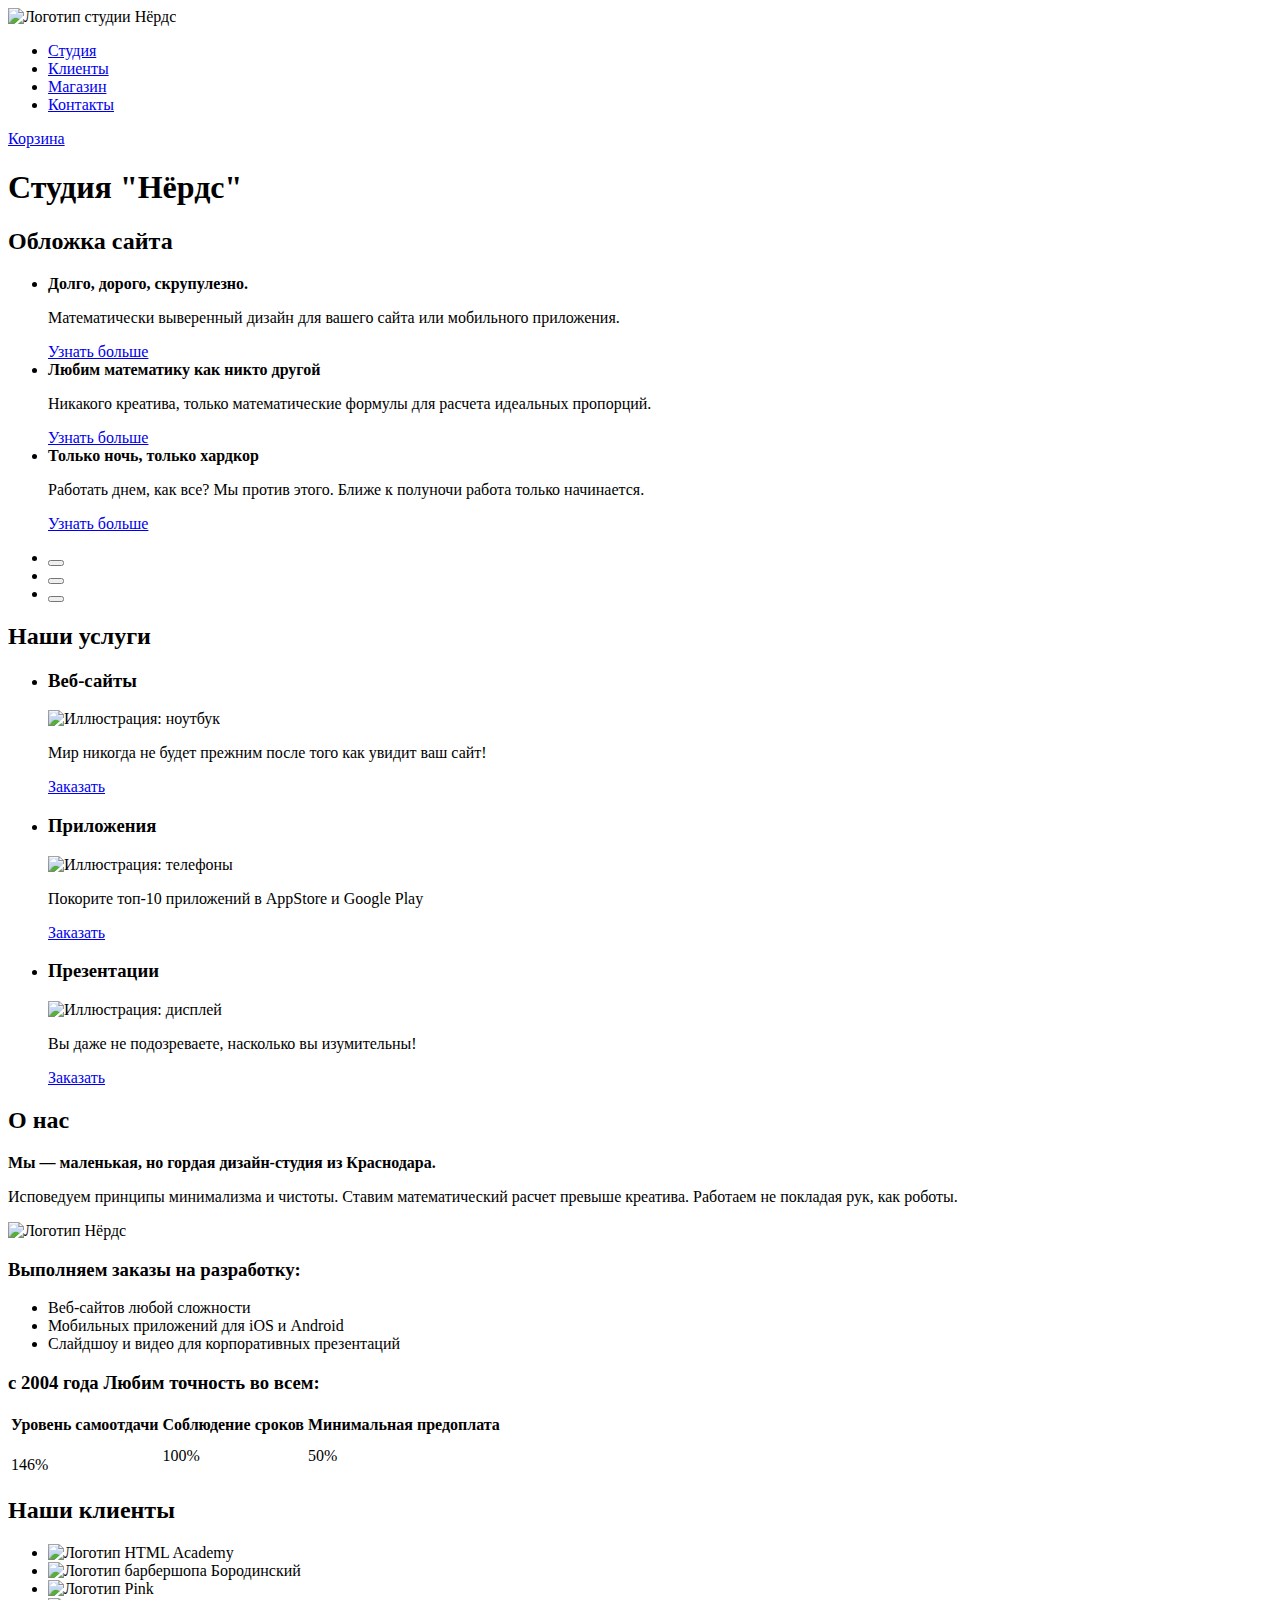
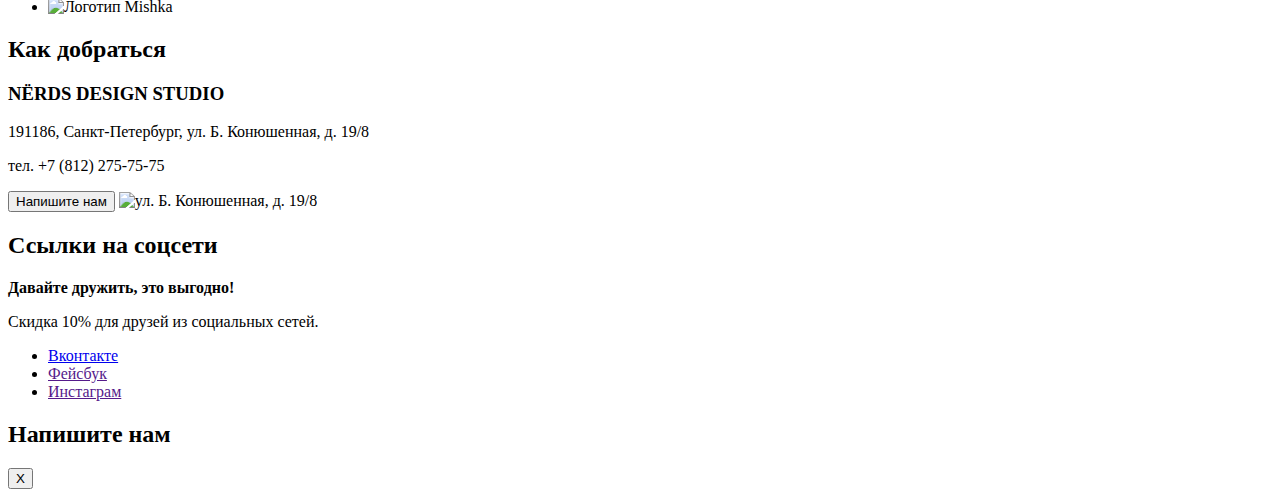
==== index.html @ 78044759 "Merge pull request #2 from k-nordberg/master" ====
<!DOCTYPE html>
<html lang="ru">

<head>
  <meta charset="utf-8">
  <title>HTML Academy: Нёрдс</title>
</head>

<body>
  <header class="main-header">
    <nav class="main-navigation">
      <a class="main-header-logo">
        <img src="img/nerds-logo.svg" width="160" height="65" alt="Логотип студии Нёрдс">
      </a>
      <ul class="site-navigation">
        <li><a href="studio.html">Студия</a></li>
        <li><a href="cliens.html">Клиенты</a></li>
        <li><a href="catalog.html">Магазин</a></li>
        <li><a href="contacts.html">Контакты</a></li>
      </ul>
      <p class="cart">
        <a href="#" class="cart-link">Корзина</a>
      </p>
    </nav>
  </header>

  <main class="container">
    <h1 class="visually-hidden">Студия "Нёрдс"</h1>

    <section class="slider">
      <h2 class="visually-hidden">Обложка сайта</h2>
      <ul>
        <li>
          <b>Долго, дорого, скрупулезно.</b>
          <p>Математически выверенный дизайн для вашего сайта или мобильного приложения.</p>
          <a class="button" href="#">Узнать больше</a>
        </li>
        <li>
          <b>Любим математику как никто другой</b>
          <p>Никакого креатива, только математические формулы для расчета идеальных пропорций.</p>
          <a class="button" href="#">Узнать больше</a>
        </li>
        <li>
          <b>Только ночь, только хардкор</b>
          <p>Работать днем, как все? Мы против этого. Ближе к полуночи работа только начинается.</p>
          <a class="button" href="#">Узнать больше</a>
        </li>
      </ul>
      <ul class="slider-selector">
        <li><button></button></li>
        <li><button></button></li>
        <li><button></button></li>
      </ul>
    </section>

    <section class="services">
      <h2 class="visually-hidden">Наши услуги</h2>
      <ul>
        <li>
          <h3>Веб-сайты</h3>
          <img src="img/illustration-1.png" width="300" height="146" alt="Иллюстрация: ноутбук">
          <p>Мир никогда не будет прежним после того как увидит ваш сайт!</p>
          <a class="button" href="#">Заказать</a>
        </li>
        <li>
          <h3>Приложения</h3>
          <img src="img/illustration-2.png" width="300" height="146" alt="Иллюстрация: телефоны">
          <p>Покорите топ-10 приложений в AppStore и Google Play</p>
          <a class="button" href="#">Заказать</a>
        </li>
        <li>
          <h3>Презентации</h3>
          <img src="img/illustration-3.png" width="300" height="146" alt="Иллюстрация: дисплей">
          <p>Вы даже не подозреваете, насколько вы изумительны!</p>
          <a class="button" href="#">Заказать</a>
        </li>
      </ul>
    </section>

    <section class="About">
      <h2 class="visually-hidden">О нас</h2>
      <b>Мы — маленькая, но гордая дизайн-студия из Краснодара. </b>
      <p>Исповедуем принципы минимализма и чистоты. Ставим математический расчет превыше креатива. Работаем не покладая
        рук, как роботы.</p>
      <img src="img/nerds-illustration.jpg" width="360" height="208" alt="Логотип Нёрдс">
      <h3>Выполняем заказы на разработку:</h3>
      <ul>
        <li>Веб-сайтов любой сложности</li>
        <li>Мобильных приложений для iOS и Android</li>
        <li>Слайдшоу и видео для корпоративных презентаций</li>
      </ul>
      <h3>с 2004 года Любим точность во всем:</h3>
      <table>
        <tr>
          <th>Уровень самоотдачи</th>
          <th>Соблюдение сроков</th>
          <th>Минимальная предоплата</th>
        </tr>
        <tr>
          <td><br>146%<br></td>
          <td>100%<br></td>
          <td>50%<br></td>
        </tr>
      </table>
    </section>

    <section class="clients">
      <h2 class="visually-hidden">Наши клиенты</h2>
      <ul>
        <li><img src="img/logo-1.png" width="260" height="180" alt="Логотип HTML Academy"></li>
        <li><img src="img/logo-2.png" width="260" height="180" alt="Логотип барбершопа Бородинский"></li>
        <li><img src="img/logo-3.png" width="260" height="180" alt="Логотип Pink"></li>
        <li><img src="img/logo-4.png" width="260" height="180" alt="Логотип Mishka"></li>
      </ul>
    </section>
  </main>

  <footer class="main-footer">
    <section class="contacts">
      <h2 class="visually-hidden">Как добраться</h2>
      <h3>NЁRDS DESIGN STUDIO</h3>
      <p>191186, Санкт-Петербург, ул. Б. Конюшенная, д. 19/8</p>
      <p>тел. +7 (812) 275-75-75</p>
      <button class="button">Напишите нам</button>
      <img src="img/map.jpg" width="1440" height="420" alt="ул. Б. Конюшенная, д. 19/8">
    </section>

    <section class="social">
      <h2 class="visually-hidden">Ссылки на соцсети</h2>
      <b>Давайте дружить, это выгодно!</b>
      <p>Скидка 10% для друзей из социальных сетей.</p>
      <ul class="social-list">
        <li class="social-button"><a href="#">Вконтакте</a></li>
        <li class="social-button"><a href="">Фейсбук</a></li>
        <li class="social-button"><a href="">Инстаграм</a></li>
      </ul>
    </section>

    <section class="modal">
      <h2>Напишите нам</h2>
      <!-- Здесь будет форма -->
      <button class="close">X</button>
    </section>

  </footer>
</body>

</html>
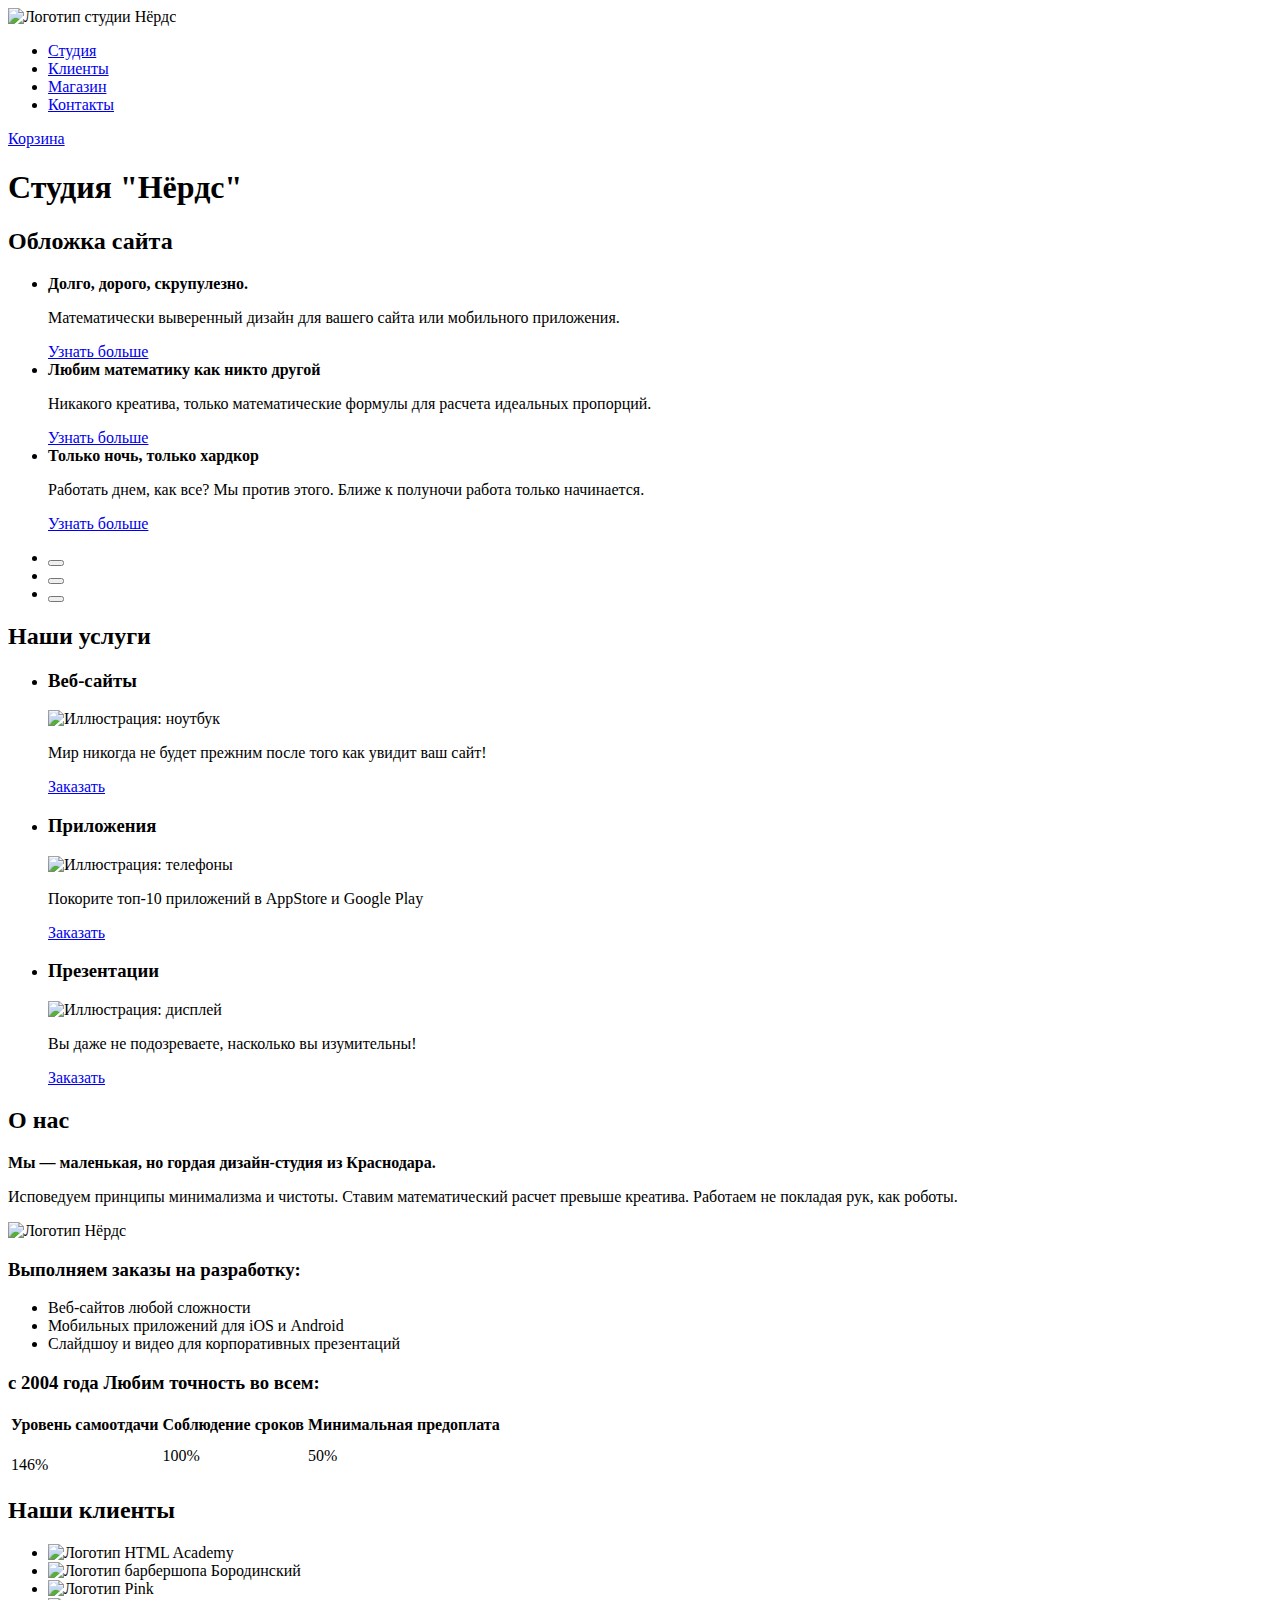
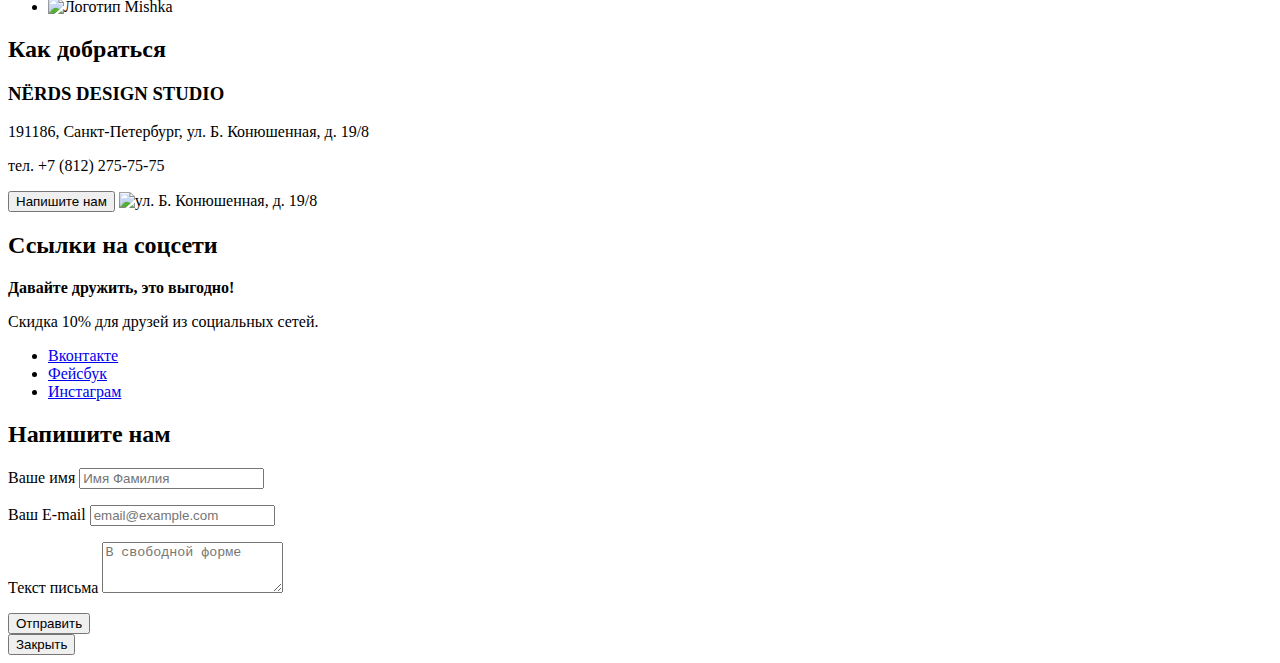
==== commit cee7b390: "Merge pull request #3 from k-nordberg/master" ====
--- a/index.html
+++ b/index.html
@@ -47,9 +47,9 @@
         </li>
       </ul>
       <ul class="slider-selector">
-        <li><button></button></li>
-        <li><button></button></li>
-        <li><button></button></li>
+        <li><button type="button"></button></li>
+        <li><button type="button"></button></li>
+        <li><button type="button"></button></li>
       </ul>
     </section>
 
@@ -131,15 +131,29 @@
       <p>Скидка 10% для друзей из социальных сетей.</p>
       <ul class="social-list">
         <li class="social-button"><a href="#">Вконтакте</a></li>
-        <li class="social-button"><a href="">Фейсбук</a></li>
-        <li class="social-button"><a href="">Инстаграм</a></li>
+        <li class="social-button"><a href="#">Фейсбук</a></li>
+        <li class="social-button"><a href="#">Инстаграм</a></li>
       </ul>
     </section>
 
     <section class="modal">
       <h2>Напишите нам</h2>
-      <!-- Здесь будет форма -->
-      <button class="close">X</button>
+      <form class="login-form" action="https://echo.htmlacademy.ru" method="POST">
+        <p>
+          <label for="user-name">Ваше имя</label>
+          <input id="user-name" type="text" name="name" placeholder="Имя Фамилия">
+        </p>
+        <p>
+          <label for="user-email">Ваш E-mail</label>
+          <input id="user-email" type="email" name="email" placeholder="email@example.com">
+        </p>
+        <p>
+          <label for="message">Текст письма</label>
+          <textarea rows="3" id="message" name="message" placeholder="В свободной форме"></textarea>
+        </p>
+        <button class="button" type="submit">Отправить</button>
+      </form>
+      <button class="modal-close" type="button">Закрыть</button>
     </section>
 
   </footer>
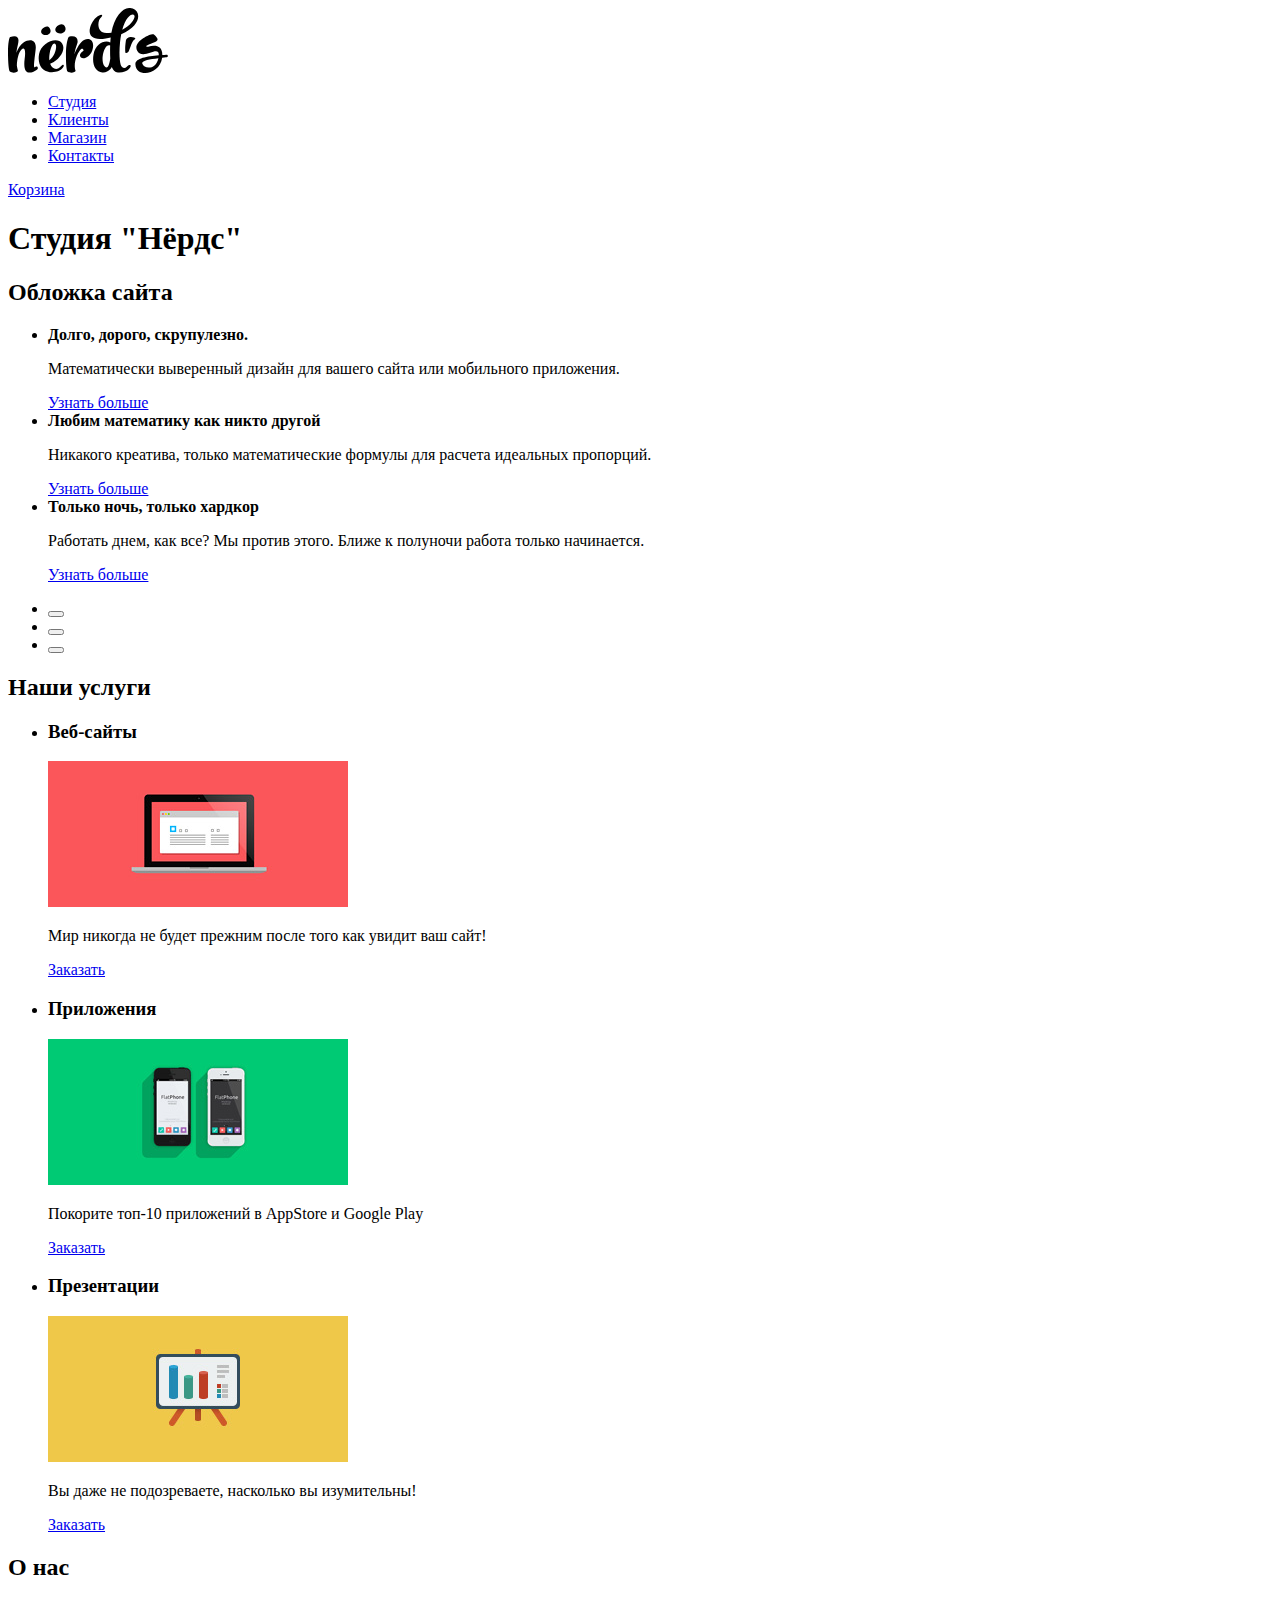
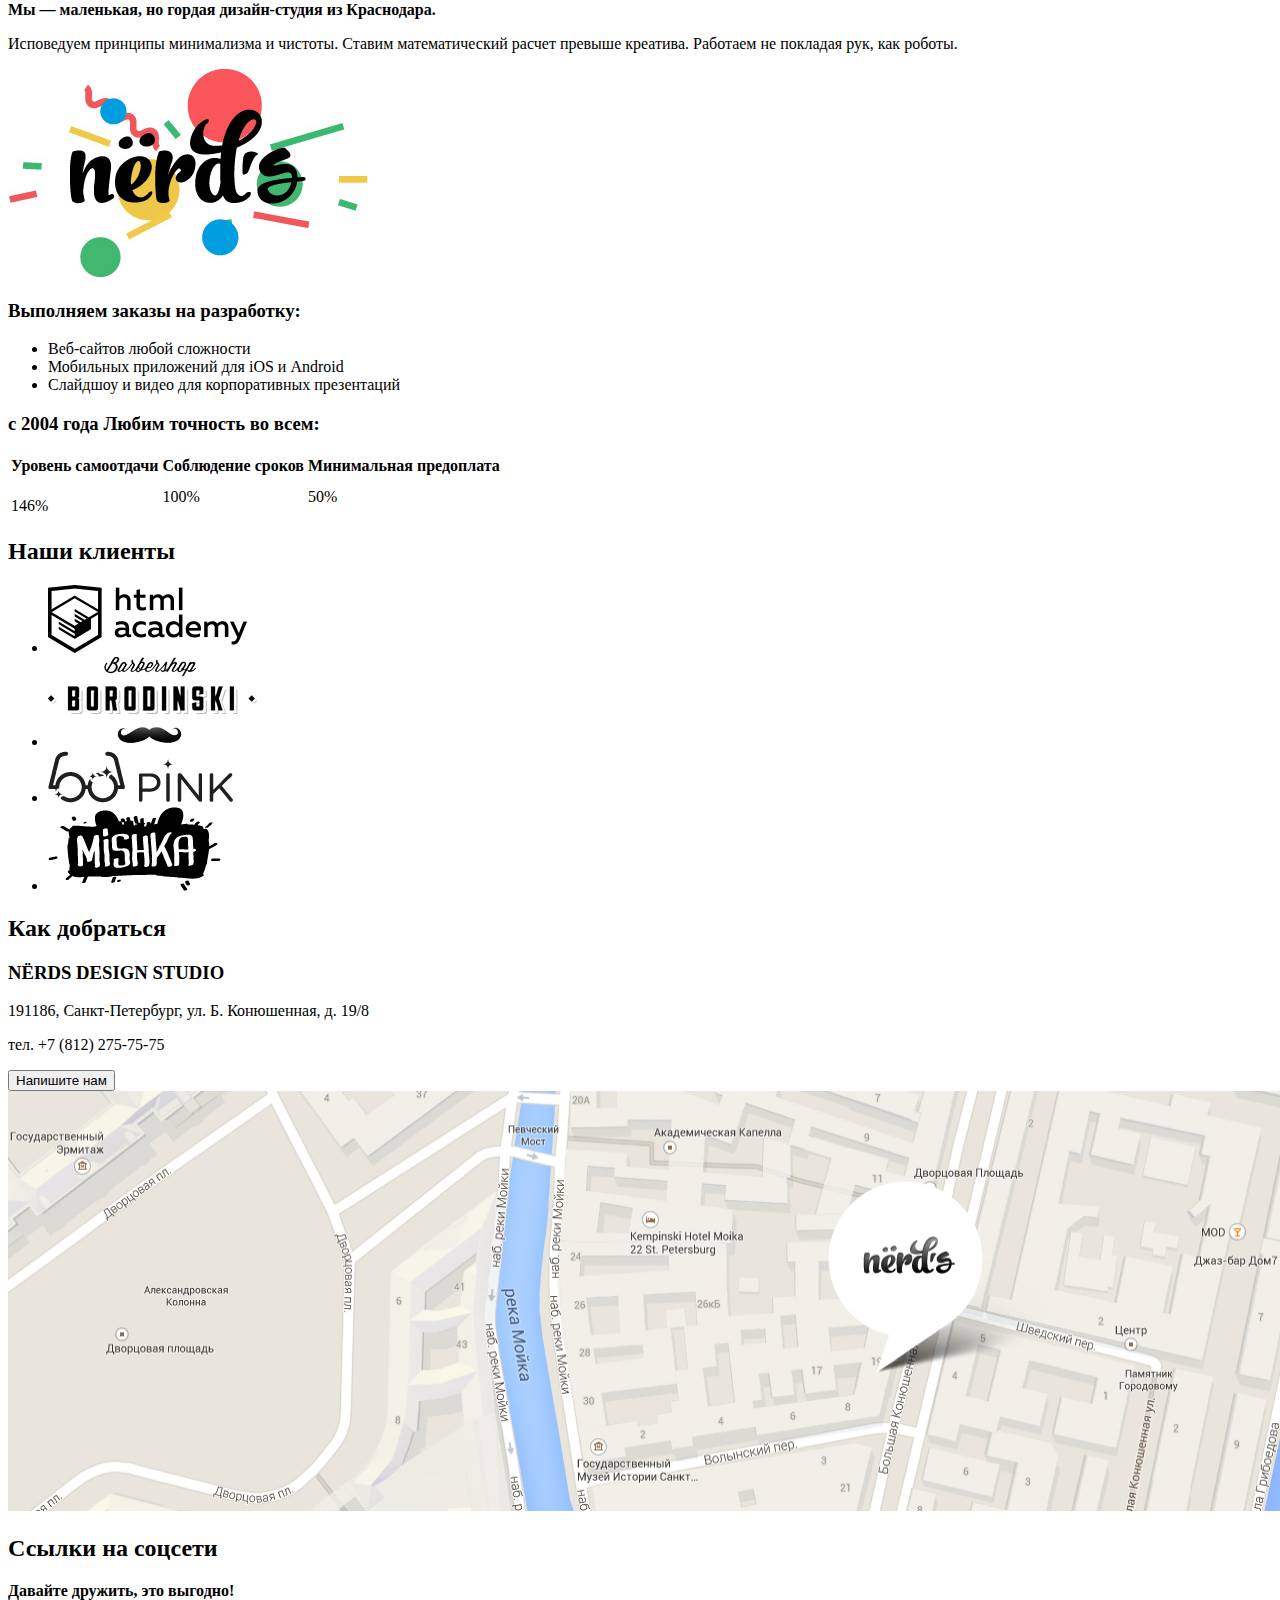
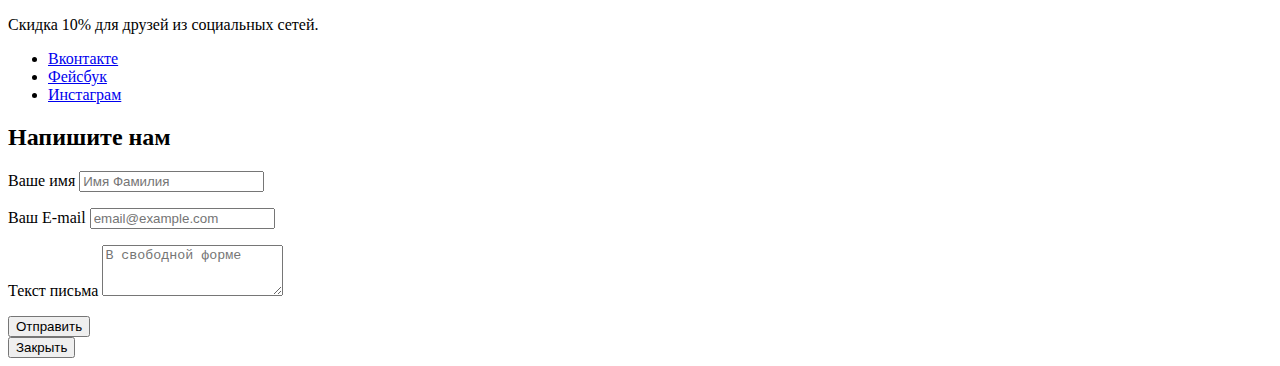
==== commit 2613ef64: "Везде добавила изображения (Барбершоп и Нёрдс)" ====
--- a/index.html
+++ b/index.html
@@ -58,19 +58,19 @@
       <ul>
         <li>
           <h3>Веб-сайты</h3>
-          <img src="img/illustration-1.png" width="300" height="146" alt="Иллюстрация: ноутбук">
+          <img src="img/illustration-1.jpg.png" width="300" height="146" alt="Иллюстрация: ноутбук">
           <p>Мир никогда не будет прежним после того как увидит ваш сайт!</p>
           <a class="button" href="#">Заказать</a>
         </li>
         <li>
           <h3>Приложения</h3>
-          <img src="img/illustration-2.png" width="300" height="146" alt="Иллюстрация: телефоны">
+          <img src="img/illustration-2.jpg.png" width="300" height="146" alt="Иллюстрация: телефоны">
           <p>Покорите топ-10 приложений в AppStore и Google Play</p>
           <a class="button" href="#">Заказать</a>
         </li>
         <li>
           <h3>Презентации</h3>
-          <img src="img/illustration-3.png" width="300" height="146" alt="Иллюстрация: дисплей">
+          <img src="img/illustration-3.jpg.png" width="300" height="146" alt="Иллюстрация: дисплей">
           <p>Вы даже не подозреваете, насколько вы изумительны!</p>
           <a class="button" href="#">Заказать</a>
         </li>
@@ -82,7 +82,7 @@
       <b>Мы — маленькая, но гордая дизайн-студия из Краснодара. </b>
       <p>Исповедуем принципы минимализма и чистоты. Ставим математический расчет превыше креатива. Работаем не покладая
         рук, как роботы.</p>
-      <img src="img/nerds-illustration.jpg" width="360" height="208" alt="Логотип Нёрдс">
+      <img src="img/nerds-illustration.jpg.png" width="360" height="208" alt="Логотип Нёрдс">
       <h3>Выполняем заказы на разработку:</h3>
       <ul>
         <li>Веб-сайтов любой сложности</li>
@@ -107,10 +107,10 @@
     <section class="clients">
       <h2 class="visually-hidden">Наши клиенты</h2>
       <ul>
-        <li><img src="img/logo-1.png" width="260" height="180" alt="Логотип HTML Academy"></li>
-        <li><img src="img/logo-2.png" width="260" height="180" alt="Логотип барбершопа Бородинский"></li>
-        <li><img src="img/logo-3.png" width="260" height="180" alt="Логотип Pink"></li>
-        <li><img src="img/logo-4.png" width="260" height="180" alt="Логотип Mishka"></li>
+        <li><img src="img/logo-1.png" width="199" height="68" alt="Логотип HTML Academy"></li>
+        <li><img src="img/logo-2.png" width="209" height="90" alt="Логотип барбершопа Бородинский"></li>
+        <li><img src="img/logo-3.png" width="185" height="52" alt="Логотип Pink"></li>
+        <li><img src="img/logo-4.png" width="173" height="84" alt="Логотип Mishka"></li>
       </ul>
     </section>
   </main>
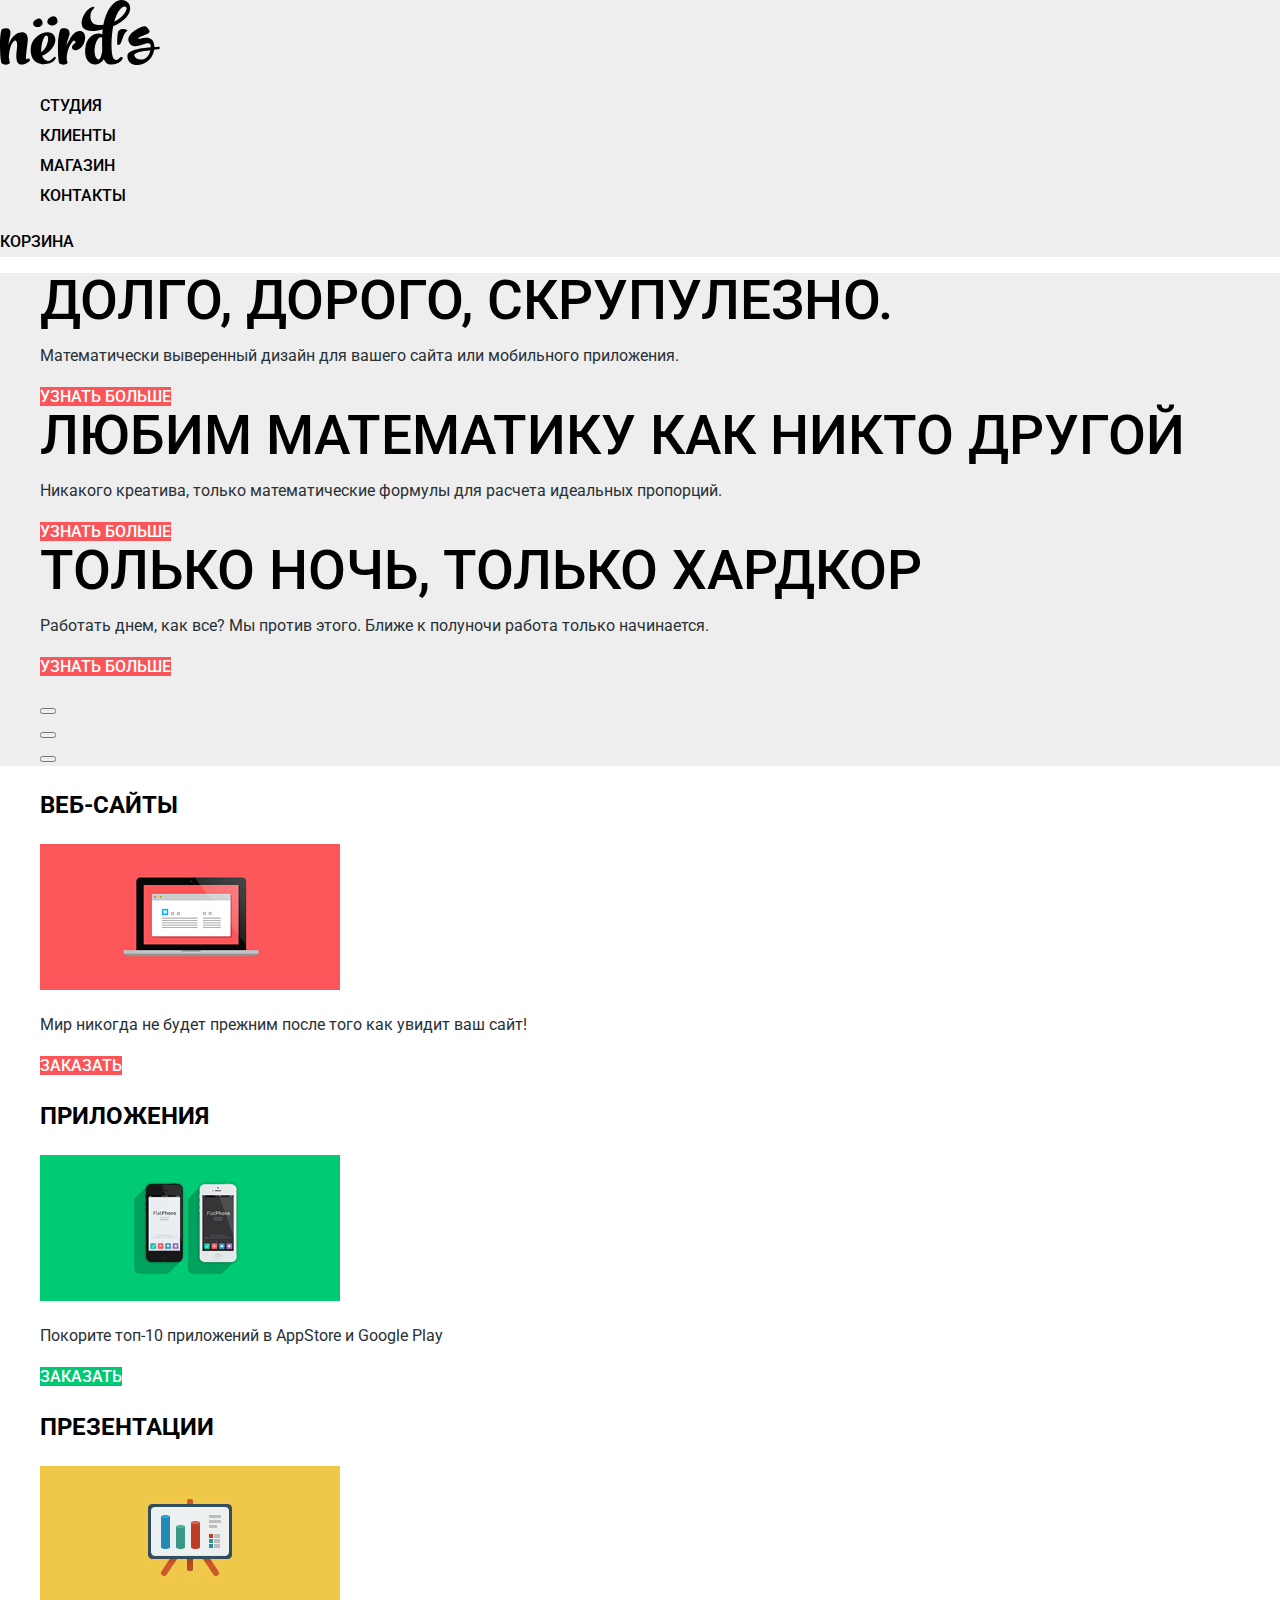
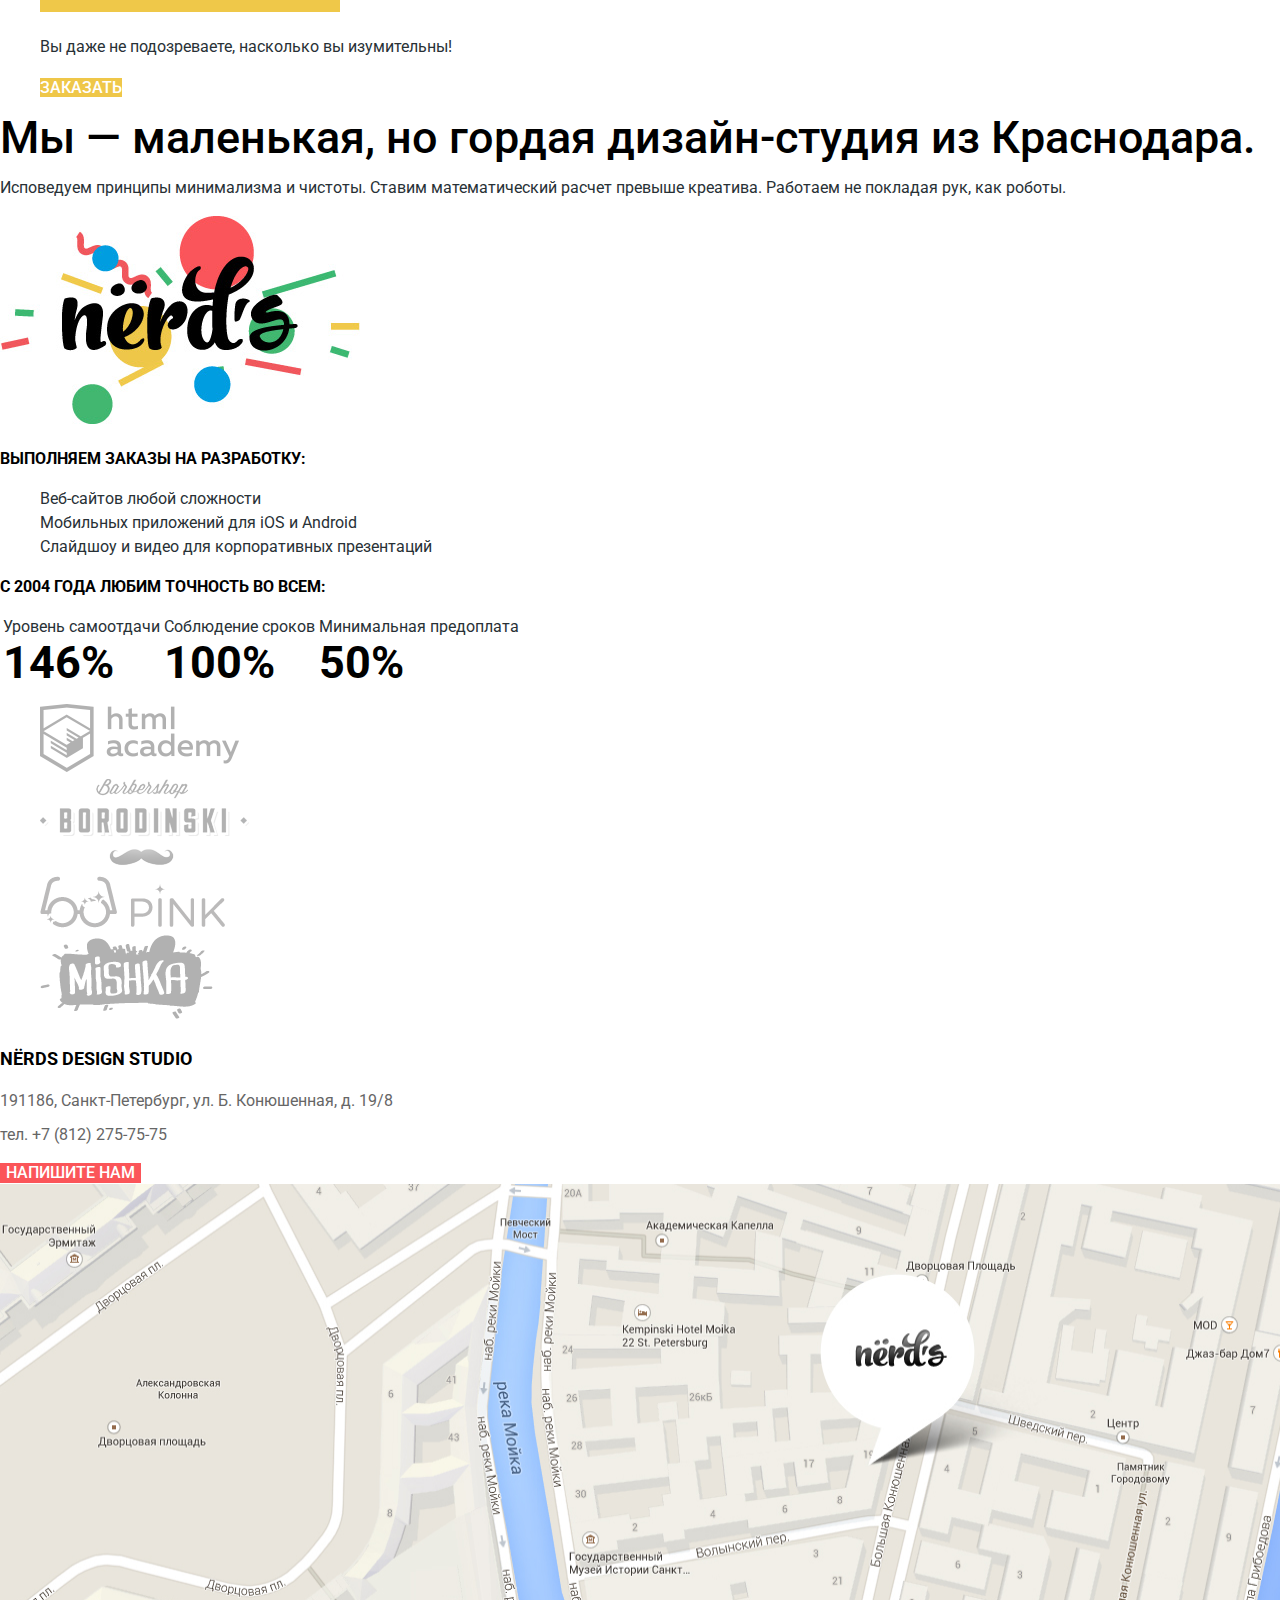
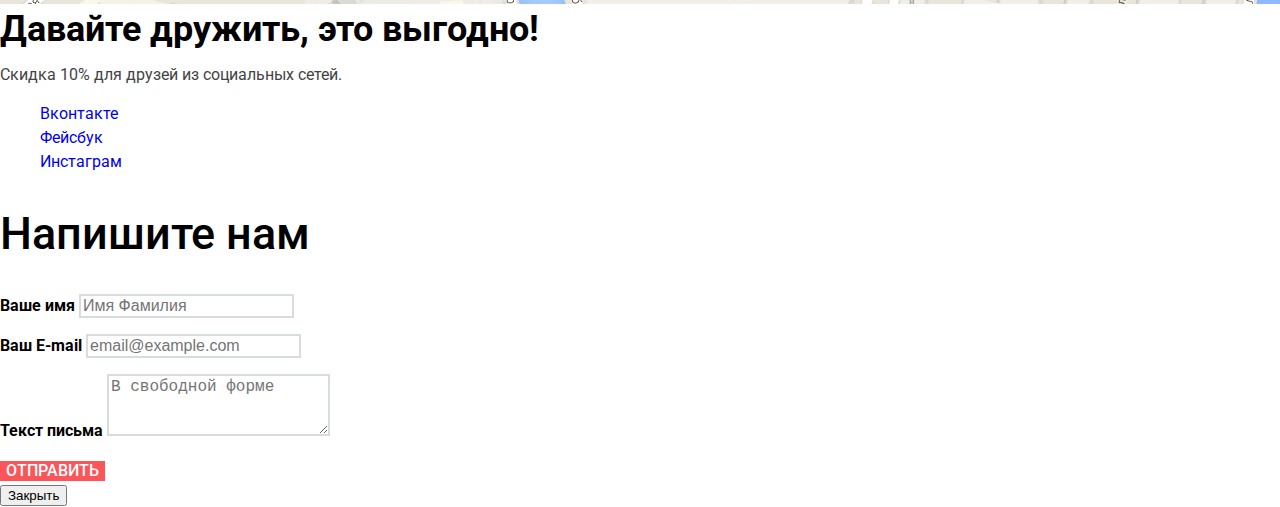
==== commit c0b417ea: "Сверстала первую страницу Нёрдс" ====
--- a/index.html
+++ b/index.html
@@ -4,6 +4,9 @@
 <head>
   <meta charset="utf-8">
   <title>HTML Academy: Нёрдс</title>
+  <link href="https://fonts.googleapis.com/css?family=Roboto:400,500,700&amp;subset=cyrillic" rel="stylesheet"> 
+  <link href="https://necolas.github.io/normalize.css/8.0.1/normalize.css" rel="stylesheet">
+  <link href="css/style.css" rel="stylesheet">
 </head>
 
 <body>
@@ -29,7 +32,7 @@
 
     <section class="slider">
       <h2 class="visually-hidden">Обложка сайта</h2>
-      <ul>
+      <ul class="slider-list">
         <li>
           <b>Долго, дорого, скрупулезно.</b>
           <p>Математически выверенный дизайн для вашего сайта или мобильного приложения.</p>
@@ -55,41 +58,41 @@
 
     <section class="services">
       <h2 class="visually-hidden">Наши услуги</h2>
-      <ul>
+      <ul class="services-list">
         <li>
-          <h3>Веб-сайты</h3>
-          <img src="img/illustration-1.jpg.png" width="300" height="146" alt="Иллюстрация: ноутбук">
+          <h3 class="services-list-h3">Веб-сайты</h3>
+          <img src="img/illustration-1.png" width="300" height="146" alt="Иллюстрация: ноутбук">
           <p>Мир никогда не будет прежним после того как увидит ваш сайт!</p>
           <a class="button" href="#">Заказать</a>
         </li>
         <li>
-          <h3>Приложения</h3>
-          <img src="img/illustration-2.jpg.png" width="300" height="146" alt="Иллюстрация: телефоны">
+          <h3 class="services-list-h3">Приложения</h3>
+          <img src="img/illustration-2.png" width="300" height="146" alt="Иллюстрация: телефоны">
           <p>Покорите топ-10 приложений в AppStore и Google Play</p>
-          <a class="button" href="#">Заказать</a>
+          <a class="button button-green" href="#">Заказать</a>
         </li>
         <li>
-          <h3>Презентации</h3>
-          <img src="img/illustration-3.jpg.png" width="300" height="146" alt="Иллюстрация: дисплей">
+          <h3 class="services-list-h3">Презентации</h3>
+          <img src="img/illustration-3.png" width="300" height="146" alt="Иллюстрация: дисплей">
           <p>Вы даже не подозреваете, насколько вы изумительны!</p>
-          <a class="button" href="#">Заказать</a>
+          <a class="button button-yellow" href="#">Заказать</a>
         </li>
       </ul>
     </section>
 
-    <section class="About">
+    <section class="about">
       <h2 class="visually-hidden">О нас</h2>
       <b>Мы — маленькая, но гордая дизайн-студия из Краснодара. </b>
       <p>Исповедуем принципы минимализма и чистоты. Ставим математический расчет превыше креатива. Работаем не покладая
         рук, как роботы.</p>
-      <img src="img/nerds-illustration.jpg.png" width="360" height="208" alt="Логотип Нёрдс">
-      <h3>Выполняем заказы на разработку:</h3>
+      <img src="img/nerds-illustration.png" width="360" height="208" alt="Логотип Нёрдс">
+      <h3 class="about-h3">Выполняем заказы на разработку:</h3>
       <ul>
         <li>Веб-сайтов любой сложности</li>
         <li>Мобильных приложений для iOS и Android</li>
         <li>Слайдшоу и видео для корпоративных презентаций</li>
       </ul>
-      <h3>с 2004 года Любим точность во всем:</h3>
+      <h3 class="about-h3">с 2004 года Любим точность во всем:</h3>
       <table>
         <tr>
           <th>Уровень самоотдачи</th>
@@ -97,9 +100,9 @@
           <th>Минимальная предоплата</th>
         </tr>
         <tr>
-          <td><br>146%<br></td>
-          <td>100%<br></td>
-          <td>50%<br></td>
+          <td>146%</td>
+          <td>100%</td>
+          <td>50%</td>
         </tr>
       </table>
     </section>
@@ -118,7 +121,7 @@
   <footer class="main-footer">
     <section class="contacts">
       <h2 class="visually-hidden">Как добраться</h2>
-      <h3>NЁRDS DESIGN STUDIO</h3>
+      <h3 class="contacts-h3">NЁRDS DESIGN STUDIO</h3>
       <p>191186, Санкт-Петербург, ул. Б. Конюшенная, д. 19/8</p>
       <p>тел. +7 (812) 275-75-75</p>
       <button class="button">Напишите нам</button>
@@ -138,7 +141,7 @@
 
     <section class="modal">
       <h2>Напишите нам</h2>
-      <form class="login-form" action="https://echo.htmlacademy.ru" method="POST">
+      <form class="feedback" action="https://echo.htmlacademy.ru" method="POST">
         <p>
           <label for="user-name">Ваше имя</label>
           <input id="user-name" type="text" name="name" placeholder="Имя Фамилия">
--- a/css/style.css
+++ b/css/style.css
@@ -0,0 +1,278 @@
+body {
+  margin: 0;
+  padding: 0;
+
+  font-family: "Roboto", Arial, Helvetica, sans-serif;
+  font-size: 16px;
+  line-height: 24px;
+  font-weight: 400;
+  color: #283136;
+
+  background-color: #ffffff;
+}
+
+a {
+  text-decoration: none;
+}
+
+.button {
+  font: inherit;
+  text-align: center;
+  color: #ffffff;
+  vertical-align: middle;
+  text-transform: uppercase;
+  font-size: 16px;
+  line-height: 18px;
+  font-weight: 500;
+
+  background-color: #fb5559;
+  border: none;
+}
+
+.button:hover,
+.button:focus {
+  background-color: #e74246;
+}
+
+.button:active {
+  color: rgba(255, 255, 255, 0.3);
+  background-color: #d7363a;
+}
+
+.button-green {
+  background-color: #00c973;
+}
+
+.button-green:hover,
+.button-green:focus {
+  background-color: #00bc6b;
+}
+
+.button-green:active {
+  background-color: #00aa61;
+}
+
+.button-yellow {
+  background-color: #efc749;
+}
+
+.button-yellow:hover,
+.button-yellow:focus {
+  background-color: #eab434;
+}
+
+.button-yellow:active {
+  background-color: #e5a722;
+}
+
+header {
+  font-size: 16px;
+  line-height: 30px;
+  font-weight: 500;
+  color: #000000;
+  text-transform: uppercase;
+
+  background-color: #eeeeee;
+}
+
+.site-navigation {
+  list-style: none;
+}
+
+.site-navigation a,
+.cart-link {
+  color: #000000;
+}
+
+.site-navigation a:hover,
+.site-navigation a:focus,
+.cart-link:hover,
+.cart-link:focus {
+  color: #fb565a;
+}
+
+.site-navigation a:active,
+.cart-link:focus {
+  color: #dbdbdb;
+}
+
+.visually-hidden {
+  position: absolute;
+  clip: rect(0 0 0 0);
+  width: 1px;
+  height: 1px;
+  margin: -1px;
+}
+
+.slider b {
+  font-size: 55px;
+  line-height: 55px;
+  font-weight: 500;
+  color: #000000;
+  text-transform: uppercase;
+}
+
+.slider {
+  font-size: 16px;
+  line-height: 24px;
+  font-weight: 400;
+  color: #283136;
+
+  background-color: #eeeeee;
+}
+
+.slider-list {
+  list-style: none;
+}
+
+.slider-selector {
+  list-style: none;
+}
+
+.services-list {
+  list-style: none;
+}
+
+.services-list-h3 {
+  font-size: 24px;
+  line-height: 30px;
+  font-weight: 700;
+  color: #000000;
+  text-transform: uppercase;
+}
+
+.about b {
+  font-size: 45px;
+  line-height: 45px;
+  font-weight: 500;
+  color: #000000;
+}
+
+.about-h3 {
+  font-size: 16px;
+  line-height: 24px;
+  font-weight: 700;
+  color: #000000;
+  text-transform: uppercase;
+}
+
+.about ul {
+  list-style: none;
+}
+
+th {
+  font-size: 16px;
+  line-height: 18px;
+  font-weight: 400;
+  color: #283136;
+}
+
+td {
+  font-size: 45px;
+  line-height: 45px;
+  font-weight: 700;
+  color: #000000;
+}
+
+.clients ul {
+  list-style: none;
+}
+
+.clients img {
+  opacity: 0.3;
+}
+
+.clients img:hover,
+.clients img:focus {
+  opacity: 1;
+}
+
+.clients img:active {
+  opacity: 0.1;
+}
+
+.contacts p {
+  font-size: 16px;
+  line-height: 18px;
+  font-weight: 400;
+  color: #666666;
+}
+
+.contacts-h3 {
+  font-size: 18px;
+  line-height: 30px;
+  font-weight: 700;
+  color: #000000;
+}
+
+.social b {
+  font-size: 36px;
+  line-height: 36px;
+  font-weight: 700;
+  color: #000000;
+}
+
+.social p {
+  font-size: 16px;
+  line-height: 22px;
+  font-weight: 400;
+  color: #444444;
+}
+
+.social-list {
+  list-style: none;
+}
+
+.modal {
+  color: #000000;
+
+  background-position: 0 0;
+}
+.modal h2 {
+  font-size: 45px;
+  line-height: 45px;
+  font-weight: 500;
+  color: #000000;
+}
+
+.feedback input[type="text"],
+.feedback input[type="email"],
+.feedback textarea {
+
+  font-size: 16px;
+  line-height: 18px;
+  font-weight: 400;
+  color: #444444;
+  color: rgba(68, 68, 68, 0.5);
+
+  background-color: transparent;
+  border: 2px solid #d7dcde;
+}
+
+.feedback input[type="text"]:hover,
+.feedback input[type="email"]:hover,
+.feedback textarea:hover {
+
+  border: 2px solid #b4b9bb;
+}
+
+.feedback input[type="text"]:focus,
+.feedback input[type="email"]:focus,
+.feedback textarea:focus {
+
+  color: #444444;
+  border: 2px solid#000000;
+}
+
+.feedback .invalid {
+  
+  color: #e74246;
+  border: 2px solid #e74246;
+}
+
+label {
+  font-size: 16px;
+  line-height: 18px;
+  font-weight: 700;
+  color: #000000;
+}